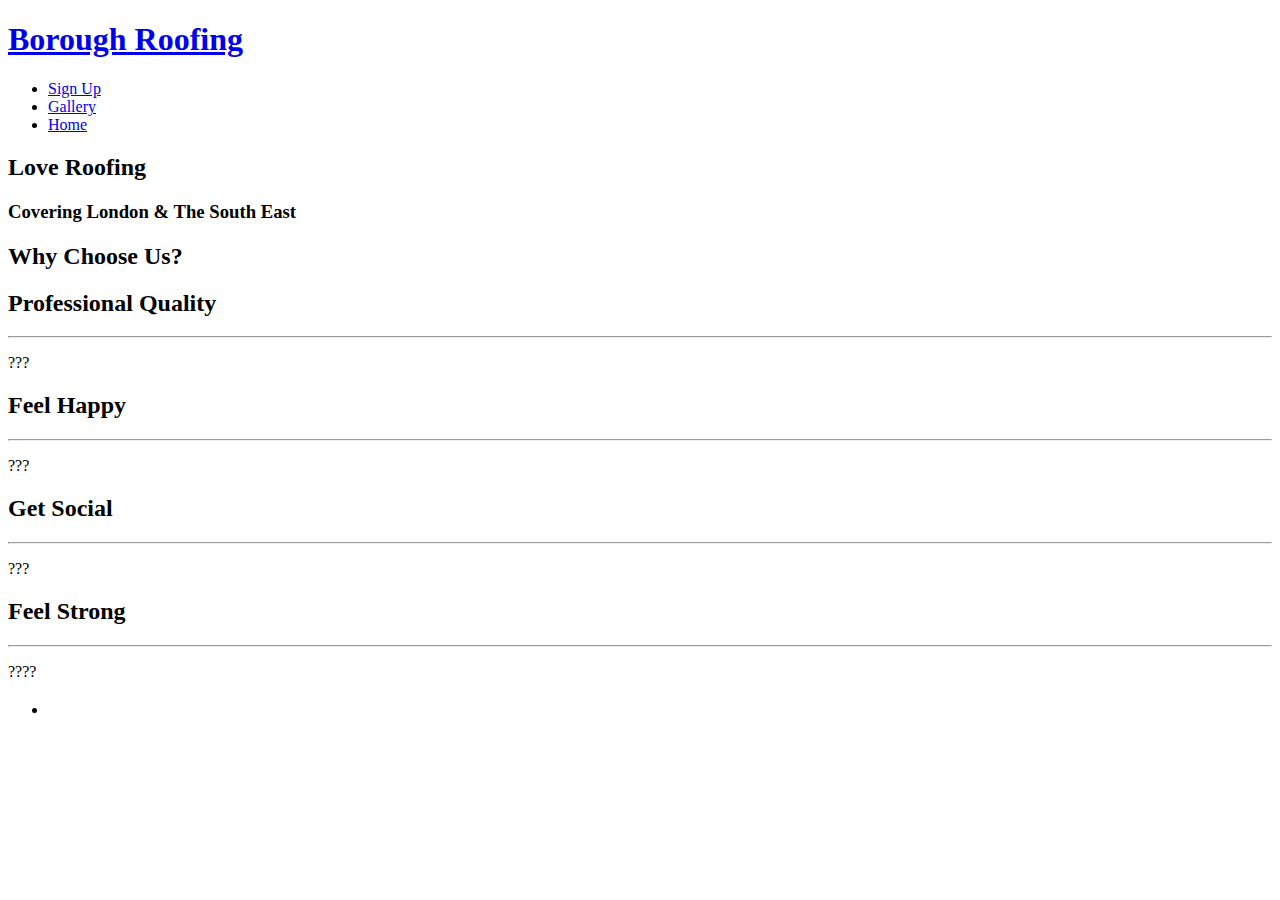
==== index.html @ feff974a "Added Facebook link with no bugs" ====
<!DOCTYPE html>
<html>
    <head>
        <meta charset="UTF-8">
        <meta name="viewport" content="width=device-width">
        <title>Borough Roofing</title>
        <link rel="stylesheet" href="https://use.fontawesome.com/releases/v5.6.3/css/all.css"
            integrity="sha384-UHRtZLI+pbxtHCWp1t77Bi1L4ZtiqrqD80Kn4Z8NTSRyMA2Fd33n5dQ8lWUE00s/" crossorigin="anonymous" />
        <link href="assets/css/style.css" rel="stylesheet" type="text/css" />
    </head>
    <body>
        <header>
            <a href="index.html">
                <h1 id="logo">Borough Roofing</h1>
            </a>
            <nav>
                <ul id="menu">
                    <li>
                        <a href="#">Sign Up</a>
                    </li>
                    <li>
                        <a href="gallery">Gallery</a>
                    </li>
                    <li>
                        <a href="index.html">Home</a>
                    </li>
                </ul>
            </nav>
        </header>
        <section id="roof-outer">
            <div id="roof-image"></div>
            <div id="cover-text">
                <h2>Love Roofing</h2>
                <h3>Covering London & The South East</h3>
            </div>
        </section>
        <section id="club-ethos">
            <h2 id="welocome">Why Choose Us?</h2>
            <div id="left-about">
                <div class="left-about-heading">
                    <h2>Professional Quality <i class="fas fa-thumbs-up"></i></h2>
                    <hr>
                    <p>
                        ???
                    </p>
                </div>
                <div class="left-about-heading">
                    <h2>Feel Happy</h2>
                    <hr>
                    <p>
                        ???
                    </p>
                </div>
            </div>
            <div id="right-about">
                <div class="right-about-heading">
                    <h2>Get Social <i class="fas fa-globe"></i></h2>
                    <hr>
                    <p>
                        ???
                    </p>
                </div>
                <div class="right-about-heading">
                    <h2>Feel Strong <i class="fas fa-dumbbell"></i></h2>
                    <hr>
                    <p>
                        ????
                    </p>
                </div>
            </div>
            <div id="center-about">
                <div id="circle-container">
                    <div id="circle-cover-bg"></div>
                </div>
            </div>
        </section>
        <section id="times">
            <div>
                <h2></h2>
                <h3></h3>
                <h3></h3>
                <h3></h3>
                <div></div>
            </div>
            <div>
                <h2></h2>
                <h3></h3>
                <h3></h3>
                <h3></h3>
                <div></div>
            </div>
            <div>
                <h2></h2>
                <h3></h3>
                <h3></h3>
                <h3></h3>
                <div></div>
            </div>
            <div>
                <h2></h2>
                <h3></h3>
                <h3></h3>
                <h3></h3>
                <div></div>
            </div>
            <div>
                <h2></h2>
                <h3></h3>
                <h3></h3>
                <h3></h3>
                <div></div>
            </div>
        </section>
        <footer>
            <ul class="social-networks">
          <li><a href="https://www.facebook.com" target="_blank"><i class="fab fa-facebook"></i></a></li>
        </footer>
    </body>
</html>
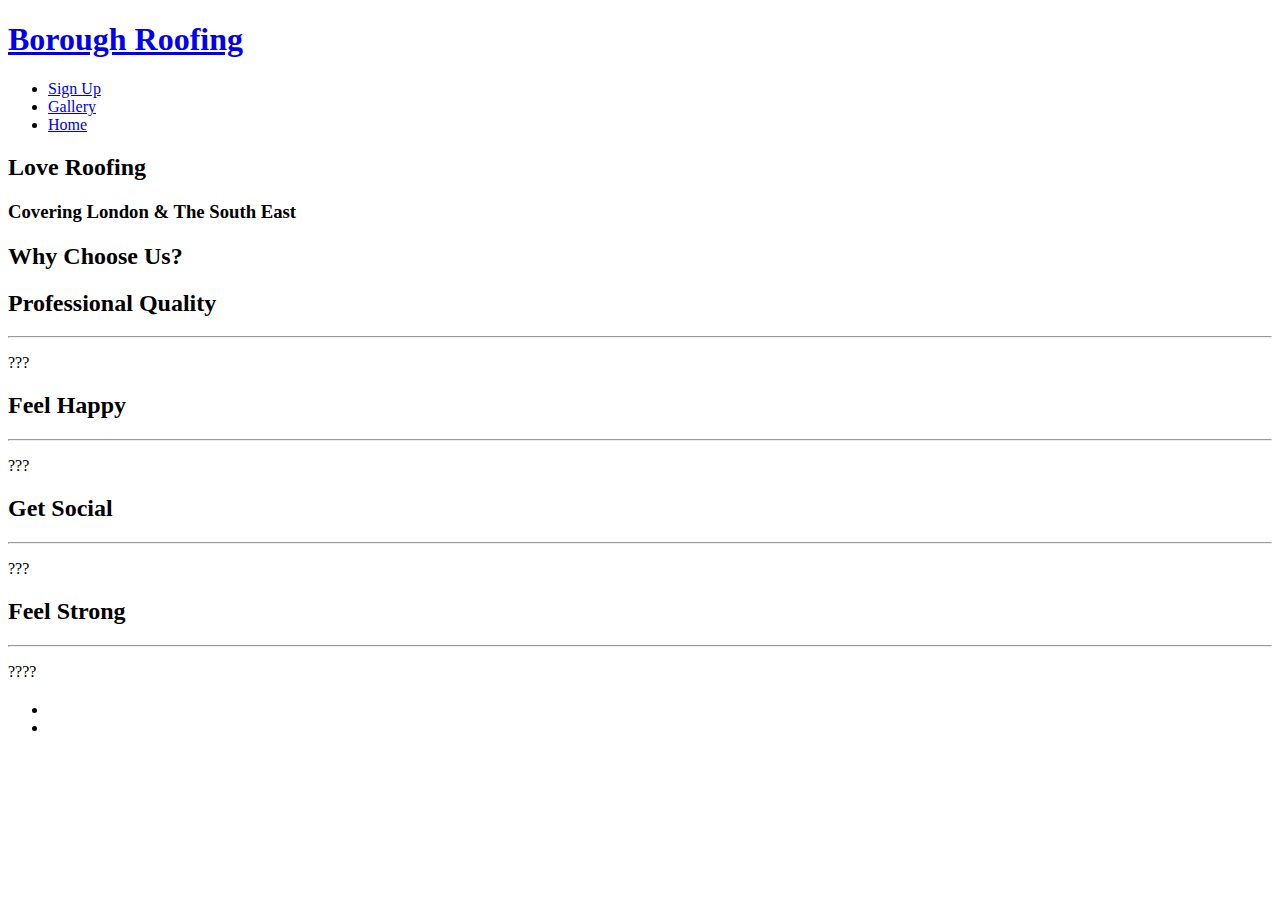
==== commit d54cf232: "Added Twitter link with no bugs" ====
--- a/index.html
+++ b/index.html
@@ -114,6 +114,7 @@
         <footer>
             <ul class="social-networks">
           <li><a href="https://www.facebook.com" target="_blank"><i class="fab fa-facebook"></i></a></li>
+          <li><a href="https://www.twitter.com" target="_blank"><i class="fab fa-twitter"></i></a></li>
         </footer>
     </body>
 </html>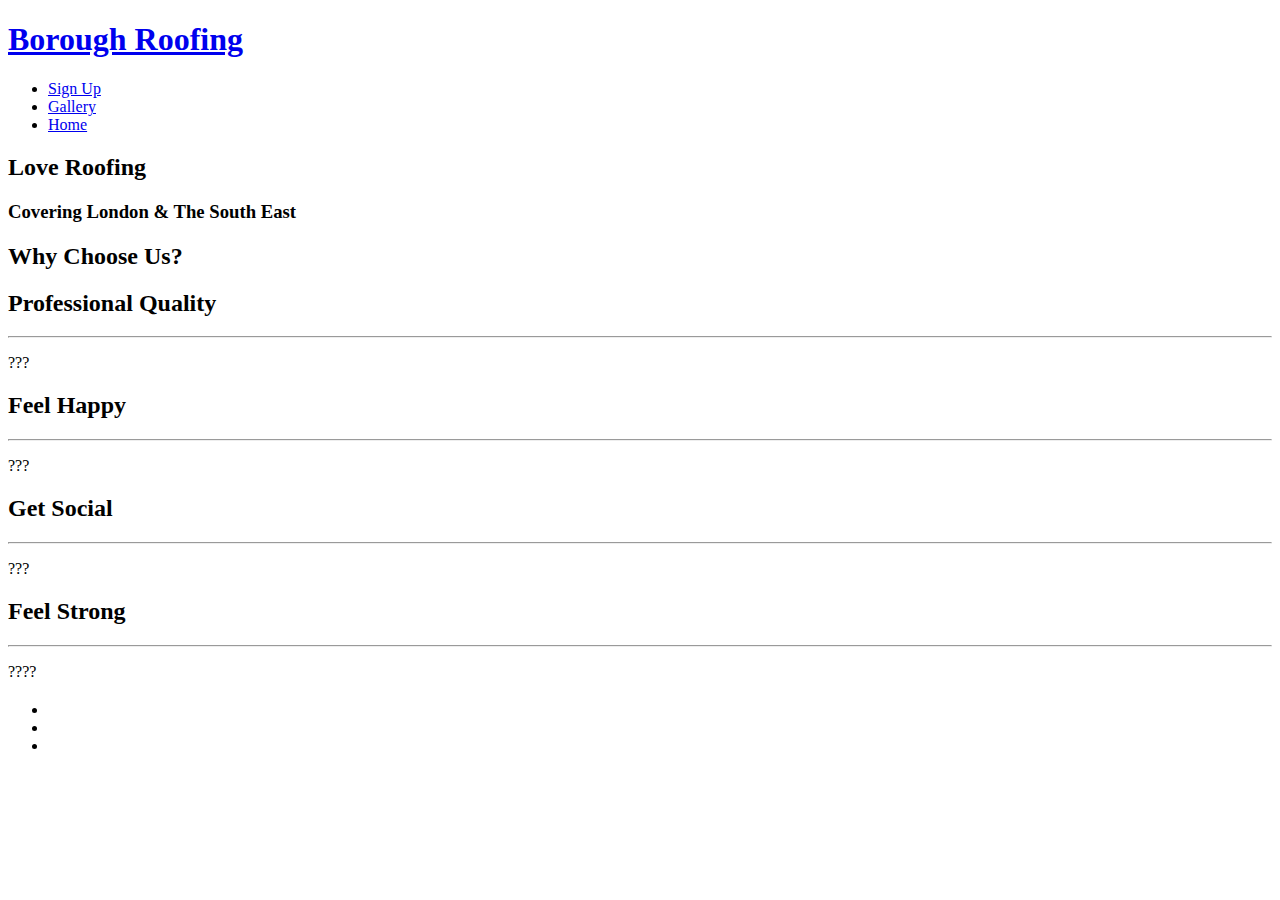
==== commit 3b770701: "Added Youtube link with no bugs" ====
--- a/index.html
+++ b/index.html
@@ -115,6 +115,7 @@
             <ul class="social-networks">
           <li><a href="https://www.facebook.com" target="_blank"><i class="fab fa-facebook"></i></a></li>
           <li><a href="https://www.twitter.com" target="_blank"><i class="fab fa-twitter"></i></a></li>
+          <li><a href="https://www.youtube.com" target="_blank"><i class="fab fa-youtube"></i></i></i></a></li>
         </footer>
     </body>
 </html>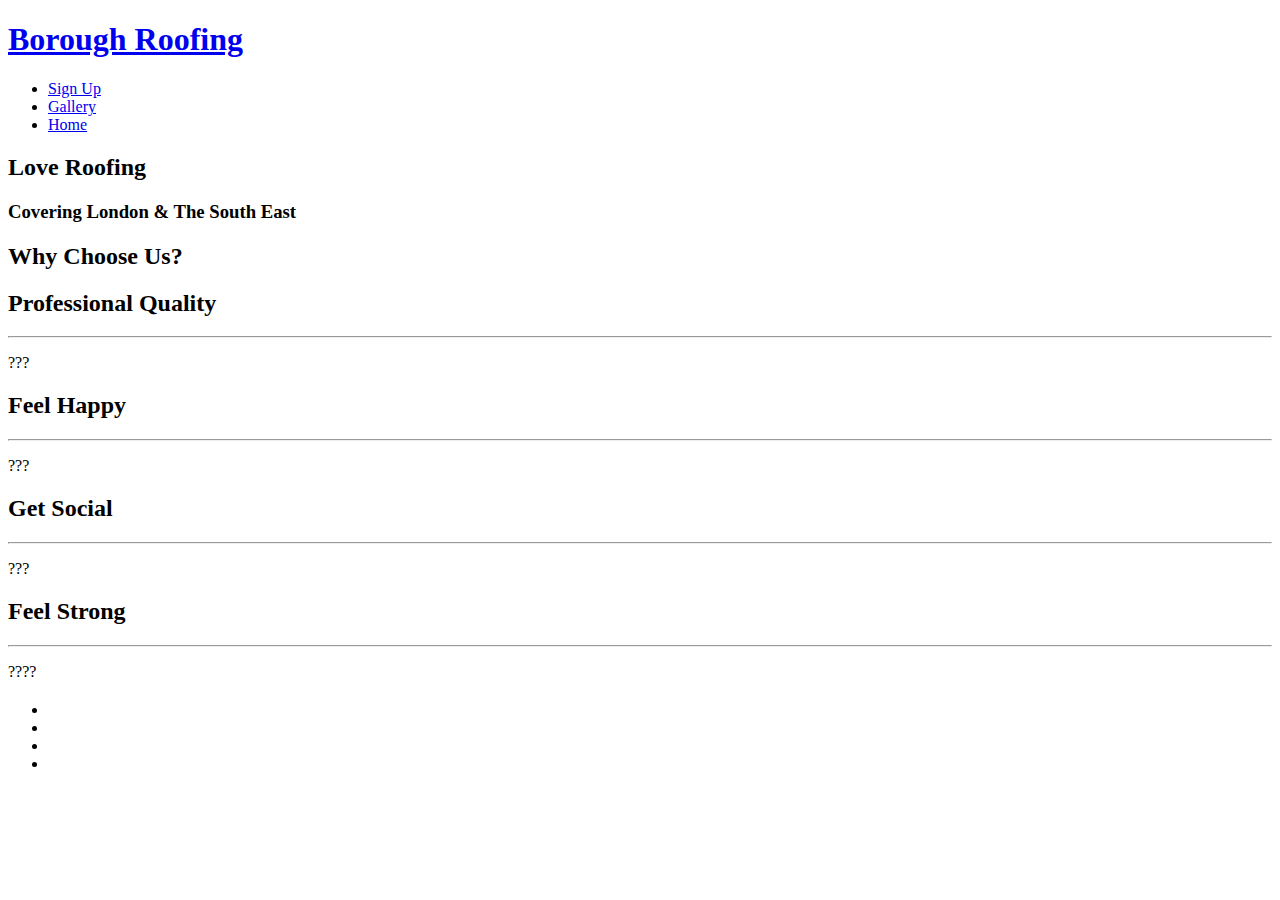
==== commit 2c0971ed: "Added Instagram link with no bugs" ====
--- a/index.html
+++ b/index.html
@@ -116,6 +116,7 @@
           <li><a href="https://www.facebook.com" target="_blank"><i class="fab fa-facebook"></i></a></li>
           <li><a href="https://www.twitter.com" target="_blank"><i class="fab fa-twitter"></i></a></li>
           <li><a href="https://www.youtube.com" target="_blank"><i class="fab fa-youtube"></i></i></i></a></li>
+          <li><a href="https://www.instagram.com" target="_blank"><i class="fab fa-instagram"></i></i></a></li>
         </footer>
     </body>
 </html>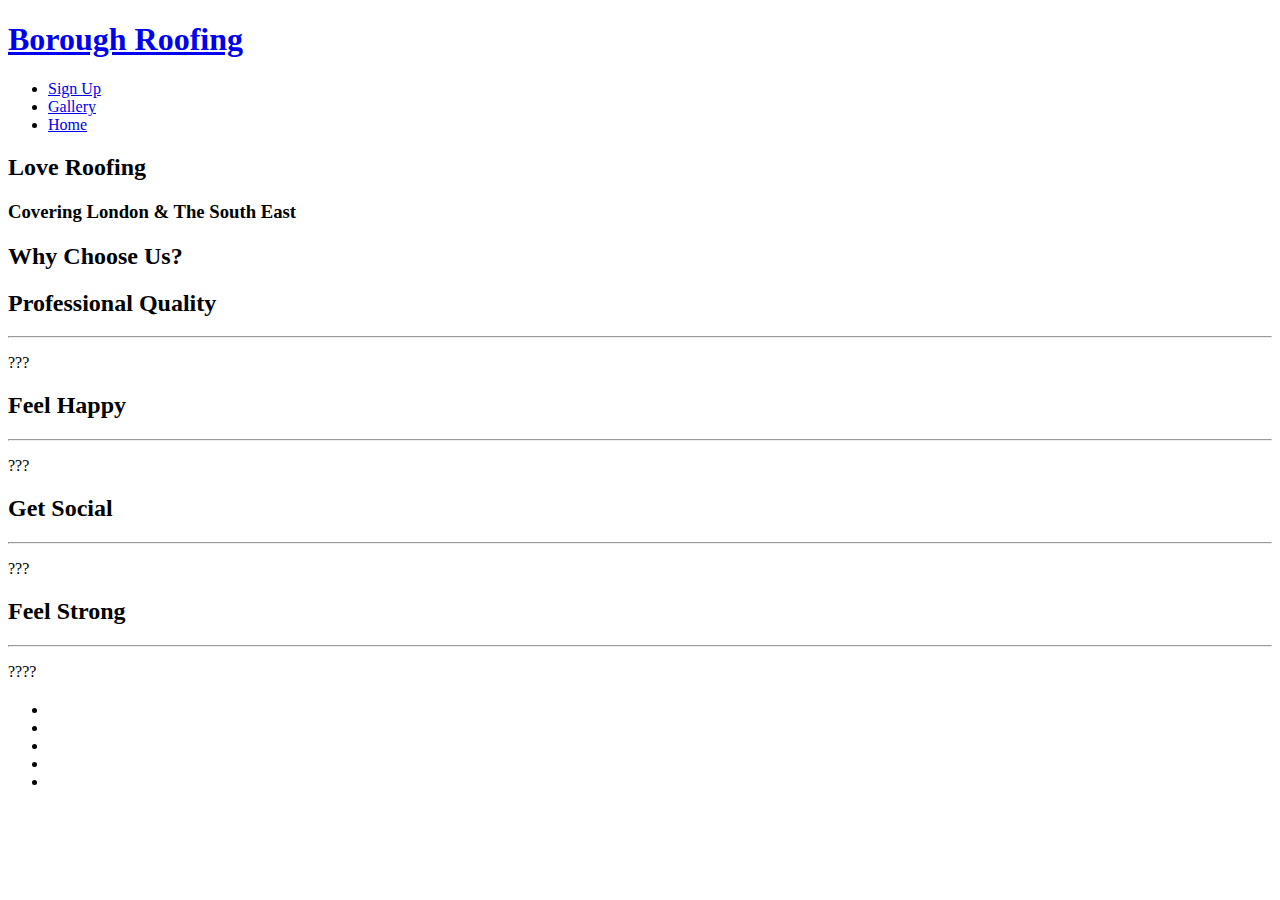
==== commit 4436b21d: "Added Checkatrade link with no bugs" ====
--- a/index.html
+++ b/index.html
@@ -117,6 +117,7 @@
           <li><a href="https://www.twitter.com" target="_blank"><i class="fab fa-twitter"></i></a></li>
           <li><a href="https://www.youtube.com" target="_blank"><i class="fab fa-youtube"></i></i></i></a></li>
           <li><a href="https://www.instagram.com" target="_blank"><i class="fab fa-instagram"></i></i></a></li>
+          <li><a href="https://www.checkatrade.com/trades/boroughroofing" target="_blank"><i class="fas fa-solid fa-check"></i></li>
         </footer>
     </body>
 </html>